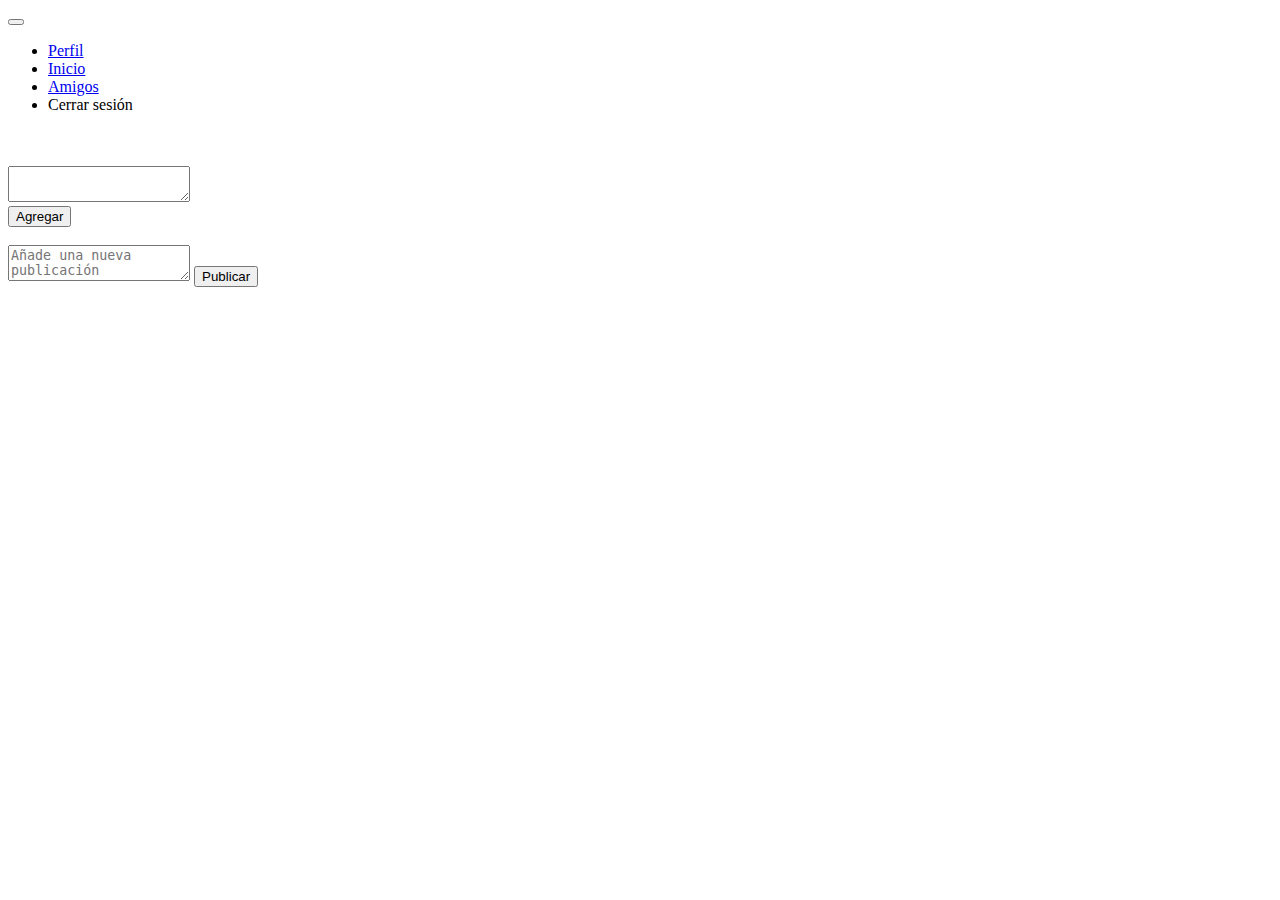
==== Timeline/timelineIndex.html @ d6fae765 "register validation (hecho por Mia, github no funciona)" ====
<!DOCTYPE html>
<html lang="en">

<head>
    <meta charset="UTF-8">
    <meta name="viewport" content="width=device-width, initial-scale=1, shrink-to-fit=no">
    <meta http-equiv="X-UA-Compatible" content="ie=edge">
    <title>SeChat</title>
    <link rel="stylesheet" href="https://use.fontawesome.com/releases/v5.1.0/css/all.css" integrity="sha384-lKuwvrZot6UHsBSfcMvOkWwlCMgc0TaWr+30HWe3a4ltaBwTZhyTEggF5tJv8tbt" crossorigin="anonymous">
    <link rel="stylesheet" href="https://stackpath.bootstrapcdn.com/bootstrap/4.1.2/css/bootstrap.min.css" integrity="sha384-Smlep5jCw/wG7hdkwQ/Z5nLIefveQRIY9nfy6xoR1uRYBtpZgI6339F5dgvm/e9B" crossorigin="anonymous">
    <link rel="stylesheet" href="timelineStyle.css">
</head>

<body>
    <!-- Navbar Timeline con logo -->
    <header>
        <nav class="navbar navbar-expand-lg navbar-light bg-light">
            <a class="navbar-brand" href="#"></a>
            <button class="navbar-toggler" type="button" data-toggle="collapse" data-target="#navbarSupportedContent" aria-controls="navbarSupportedContent" aria-expanded="false" aria-label="Toggle navigation">
          <span class="navbar-toggler-icon"></span>
        </button>

            <div class="collapse navbar-collapse" id="navbarSupportedContent">
                <ul class="navbar-nav mr-auto">
                    <li class="nav-item active">
                        <a class="nav-link" id="btns" href="#">Perfil </a>
                    </li>
                    <li class="nav-item active">
                        <a class="nav-link" id="btns" href="#">Inicio</a>
                    </li>
                    <li class="nav-item ">
                        <a class="nav-link " id="btns" href="#">Amigos</a>
                        <li class="nav-item mr-3">
                            <!-- "cerrarSecionWithFirebase() usar en onclick para cerrar sesion -->
                            <a class="nav-link" id="btns" onclick=h ref="../index.html">Cerrar sesión</a>
                        </li>
                </ul>
            </div>
            <img id="logoN" src="../img/logoSocialNetwork.png" alt="">
            </div>
        </nav><br>
    </header>
    <!-- container para publicación nueva -->
    <section id="">
        <div class="container">
            <div class="row">
                <div class="col-12 col-md-12 text-center">
                    <div>
                        <textarea id="crearTarea" placeholder=""></textarea><br>
                        <button type="button" id="btnAgregar"><i class="bootstrapcdn" aria-hidden="true"></i> Agregar</button><br>
                    </div>
                </div>
            </div>

        </div>
    </section><br>
    <!-- new post -->
    <section class="center">
        <div class="container">
            <textarea class="txt" id="newPost" placeholder="Añade una nueva publicación"></textarea>
            <button type="button" id="btn"><i class="fa fa-plus" aria-hidden="true"></i>Publicar</button>
            <!-- contenedor comentarios -->
            <div id="cont"></div>
        </div>
    </section>
    <!-- contenedor comentarios -->
    <section id="contenedorComentarios">
        <div class="container">
            <div class="row">
                <div class="col-12 col-md-12 text-center">
                    <!-- añadir publicacion, contador,  -->
                    <ul id="listaTareas">

                    </ul>
                </div>
            </div>
        </div>
    </section>

    <!-- firebase storage -->
    <script>
        var config = {
            apiKey: '<your-api-key>',
            authDomain: '<your-auth-domain>',
            databaseURL: '<your-database-url>',
            storageBucket: '<your-storage-bucket>'
        };
        firebase.initializeApp(config);
        var storage = firebase.storage();
    </script>

    <script src="https://use.fontawesome.com/7873633050.js"></script>
    <script src="https://code.jquery.com/jquery-3.3.1.slim.min.js" integrity="sha384-q8i/X+965DzO0rT7abK41JStQIAqVgRVzpbzo5smXKp4YfRvH+8abtTE1Pi6jizo" crossorigin="anonymous"></script>
    <script src="https://cdnjs.cloudflare.com/ajax/libs/popper.js/1.14.3/umd/popper.min.js" integrity="sha384-ZMP7rVo3mIykV+2+9J3UJ46jBk0WLaUAdn689aCwoqbBJiSnjAK/l8WvCWPIPm49" crossorigin="anonymous"></script>
    <script src="https://stackpath.bootstrapcdn.com/bootstrap/4.1.2/js/bootstrap.min.js" integrity="sha384-o+RDsa0aLu++PJvFqy8fFScvbHFLtbvScb8AjopnFD+iEQ7wo/CG0xlczd+2O/em" crossorigin="anonymous"></script>
    <script src="timelineApp.js"></script>
    <script src="timelineJS.js"></script>
</body>

</html>
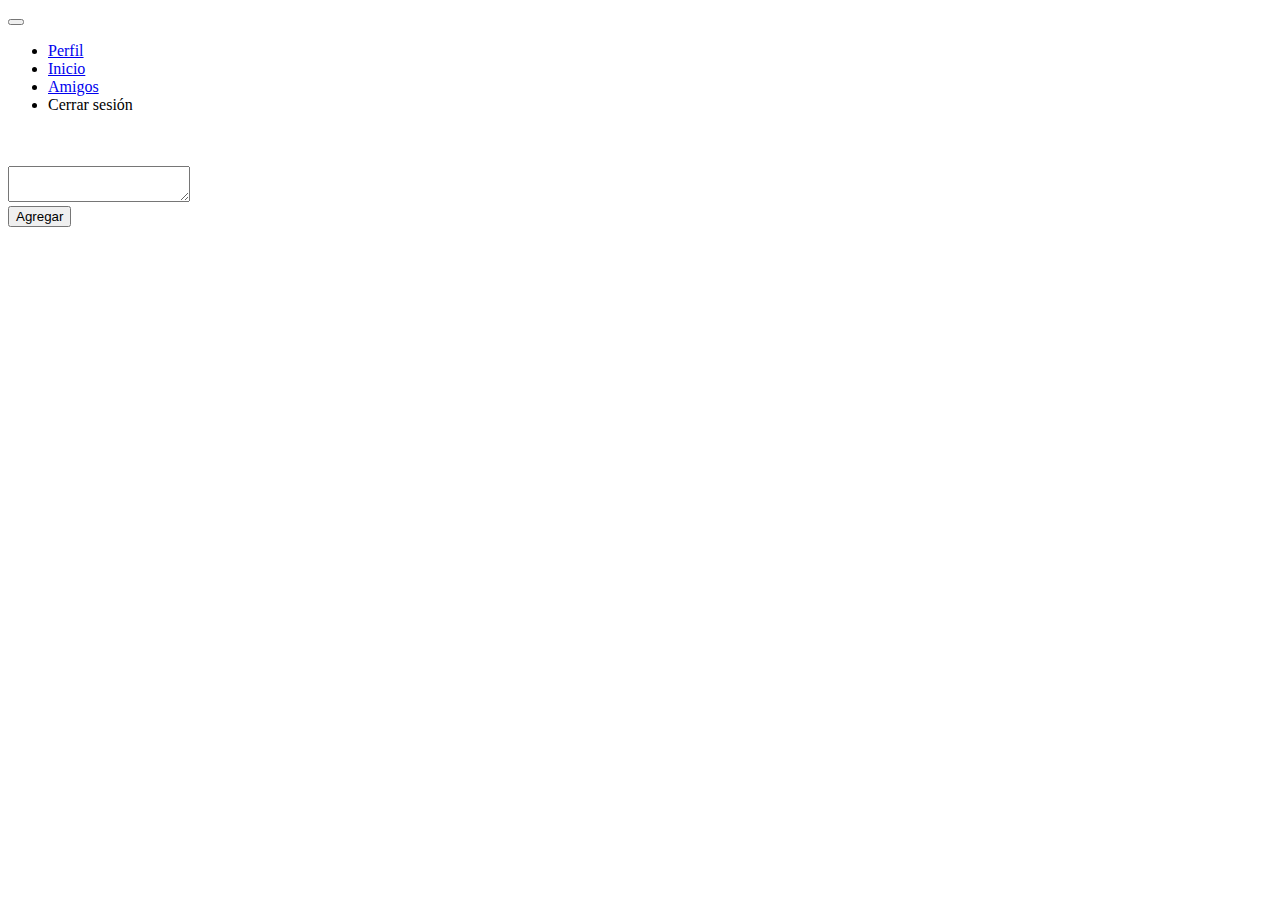
==== commit 80921967: "cambio de ruta" ====
--- a/Timeline/timelineIndex.html
+++ b/Timeline/timelineIndex.html
@@ -54,14 +54,14 @@
 
         </div>
     </section><br>
-    <!-- new post -->
+    <!-- new post
     <section class="center">
         <div class="container">
             <textarea class="txt" id="newPost" placeholder="Añade una nueva publicación"></textarea>
             <button type="button" id="btn"><i class="fa fa-plus" aria-hidden="true"></i>Publicar</button>
-            <!-- contenedor comentarios -->
-            <div id="cont"></div>
-        </div>
+            <!- contenedor comentarios -->
+    <div id="cont"></div>
+    </div>
     </section>
     <!-- contenedor comentarios -->
     <section id="contenedorComentarios">
